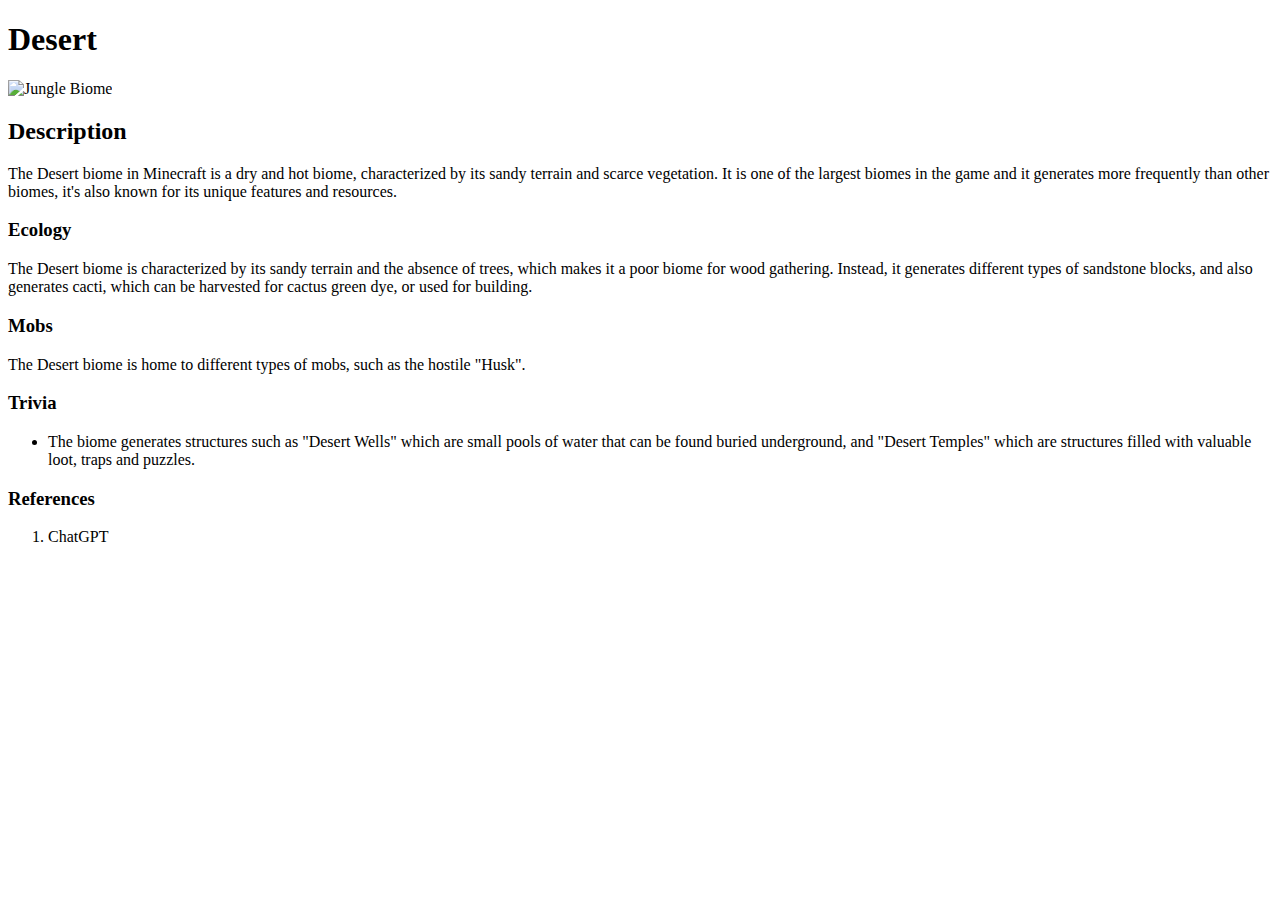
==== biomes/desert.html @ 9be601cb "Show biome pages" ====
<!DOCTYPE html>
<html lang="en">
    <head>
        <meta charset="UTF-8">
        <title>Desert</title>
    </head>
    <body>
        <h1>Desert</h1>
        <img src="../images/desert.jpg" alt="Jungle Biome" width="800" length="400">
        <h2>Description</h2>
        <p>The Desert biome in Minecraft is a dry and hot biome, characterized by 
            its sandy terrain and scarce vegetation. It is one of the largest biomes 
            in the game and it generates more frequently than other biomes, it's also 
            known for its unique features and resources.</p>
            <h3>Ecology</h3>
            <p>The Desert biome is characterized by its sandy terrain and the absence 
                of trees, which makes it a poor biome for wood gathering. Instead, 
                it generates different types of sandstone blocks, and also 
                generates cacti, which can be harvested for cactus green dye, 
                or used for building.</p>
                <h3>Mobs</h3>
                <p>The Desert biome is home to different types of mobs, such as 
                    the hostile "Husk".</p>
                    <h3>Trivia</h3>
                    <ul>
                        <li>The biome generates structures such as "Desert Wells" 
                        which are small pools of water that can be found buried 
                        underground, and "Desert Temples" which are structures 
                        filled with valuable loot, traps and puzzles.</li>
                    </ul>
                    <h3>References</h3>
                    <ol>
                        <li>ChatGPT</li>
                    </ol>
    </body>
</html>
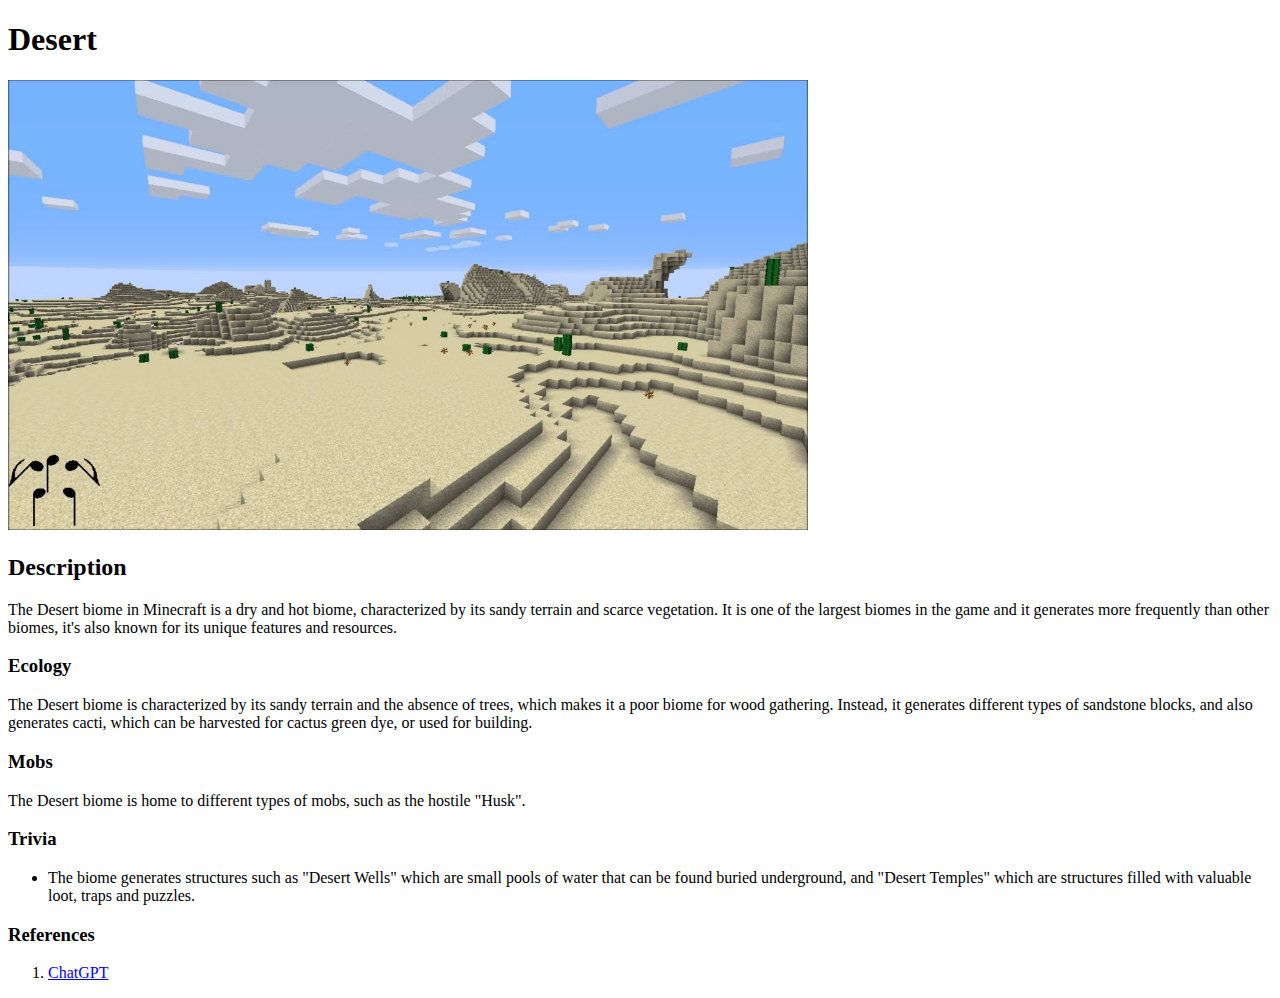
==== commit a6f6c7f6: "Add relative and absolute links" ====
--- a/biomes/desert.html
+++ b/biomes/desert.html
@@ -2,6 +2,7 @@
 <html lang="en">
     <head>
         <meta charset="UTF-8">
+        <link rel="stylesheet" href="../style.css">
         <title>Desert</title>
     </head>
     <body>
@@ -30,7 +31,7 @@
                     </ul>
                     <h3>References</h3>
                     <ol>
-                        <li>ChatGPT</li>
+                        <li><a href="https://chat.openai.com/">ChatGPT</a></li>
                     </ol>
     </body>
 </html>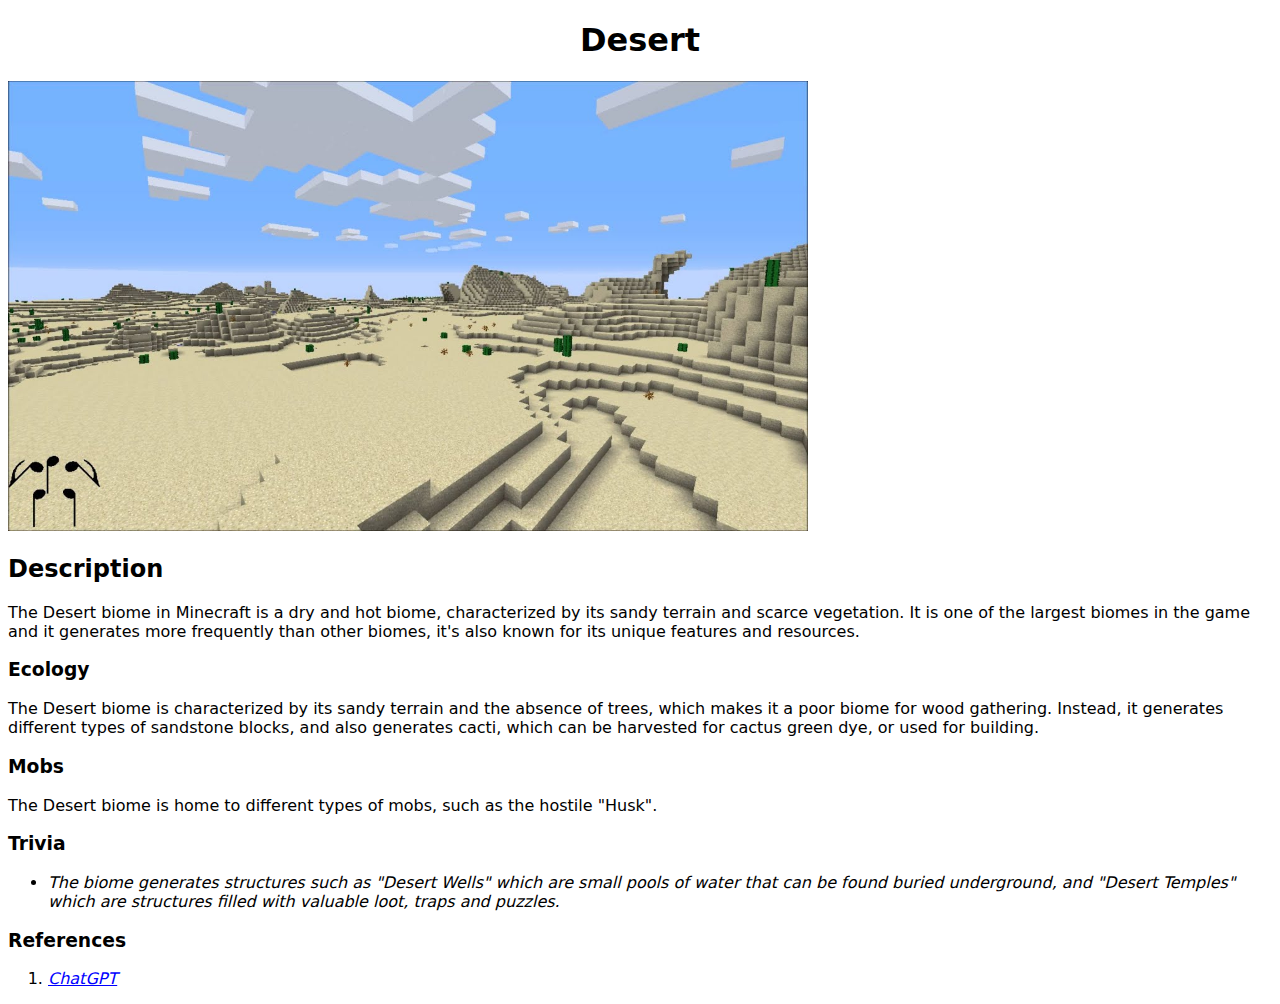
==== commit de72ad1f: "add class to h1 title and ul trivia" ====
--- a/biomes/desert.html
+++ b/biomes/desert.html
@@ -6,7 +6,7 @@
         <title>Desert</title>
     </head>
     <body>
-        <h1>Desert</h1>
+        <h1 class="center">Desert</h1>
         <img src="../images/desert.jpg" alt="Jungle Biome" width="800" length="400">
         <h2>Description</h2>
         <p>The Desert biome in Minecraft is a dry and hot biome, characterized by 
@@ -23,7 +23,7 @@
                 <p>The Desert biome is home to different types of mobs, such as 
                     the hostile "Husk".</p>
                     <h3>Trivia</h3>
-                    <ul>
+                    <ul class="trivia">
                         <li>The biome generates structures such as "Desert Wells" 
                         which are small pools of water that can be found buried 
                         underground, and "Desert Temples" which are structures 
--- a/style.css
+++ b/style.css
@@ -0,0 +1,38 @@
+body
+{
+    font-family: system-ui, -apple-system, BlinkMacSystemFont, 'Segoe UI', Roboto, Oxygen, Ubuntu, Cantarell, 'Open Sans', 'Helvetica Neue', sans-serif
+}
+
+a
+{
+    color:blue;
+    font-style: italic;
+}
+
+a:visited
+{
+    color: blue;
+}
+
+.trivia li
+{
+    font-style: italic
+}
+
+.center
+{
+    text-align: center;
+}
+
+#free-game
+{
+    background-color:hsl(290,60%,70%);
+    font-size:20px; 
+}
+
+button
+{
+    text-align: center;
+}
+/*all links blue
+/*all reference links italicized